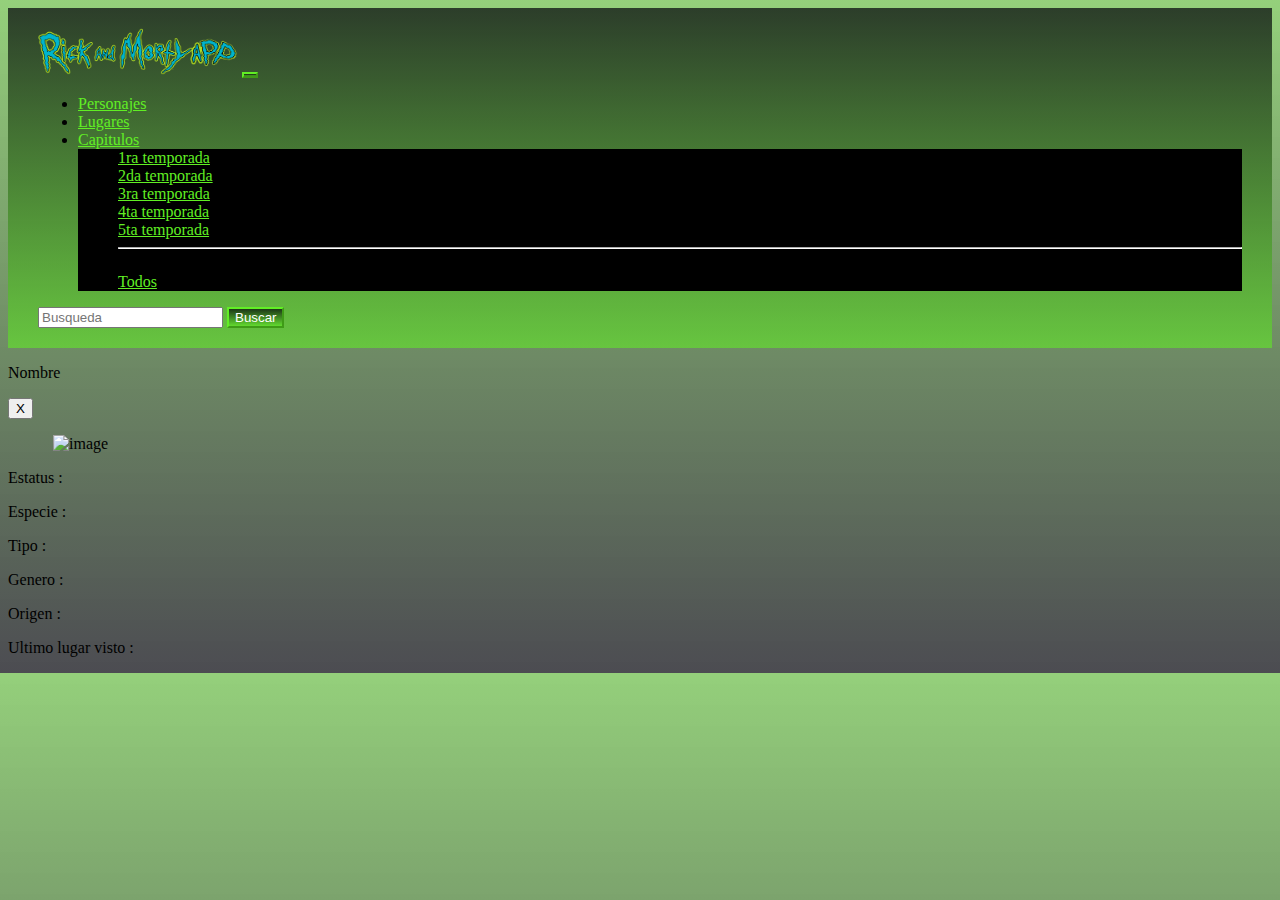
==== index.html @ 0dc6c18f "Commit final del proyecto" ====
<!DOCTYPE html>
<html lang="en">

<head>
    <meta charset="UTF-8">
    <meta http-equiv="X-UA-Compatible" content="IE=edge">
    <meta name="viewport" content="width=device-width, initial-scale=1.0">
    <link rel="icon" href="img/ricklogo.png">
    <!-- <link rel="stylesheet" href="https://cdn.jsdelivr.net/npm/bulma@0.9.4/css/bulma.min.css"> -->
    <link href="https://cdn.jsdelivr.net/npm/bootstrap@5.2.0-beta1/dist/css/bootstrap.min.css" rel="stylesheet"
        integrity="sha384-0evHe/X+R7YkIZDRvuzKMRqM+OrBnVFBL6DOitfPri4tjfHxaWutUpFmBp4vmVor" crossorigin="anonymous" />
    <link rel="stylesheet" href="./CSS/styles.css">
    <title>Rick&MortyApp</title>
</head>

<body>
    <header>
        <nav class="container1 navbar navbar-expand-lg navbar-dark ">
            <div class="container-fluid">
                <a id="logo" class="navbar-color navbar-brand" href="#"><img src="./img/logo.png"
                        alt="ricky-and-morty-logo" width="200"></a>
                <button id="navbarButton" class="navbar-button-color navbar-toggler" type="button"
                    data-bs-toggle="collapse" data-bs-target="#navbarSupportedContent"
                    aria-controls="navbarSupportedContent" aria-expanded="false" aria-label="Toggle navigation">
                    <span class="navbar-button-color navbar-toggler-icon"></span>
                </button>
                <div class="collapse navbar-collapse" id="navbarSupportedContent">
                    <ul class="navbar-nav me-auto mb-2 mb-lg-0">
                        <li class="nav-item">
                            <a id="rendeCharac" class="navbar-color nav-link" aria-current="page"
                                href="#">Personajes</a>
                        </li>
                        <li class="nav-item">
                            <a id="rendLoc" class="navbar-color nav-link" href="#">Lugares</a>
                        </li>
                        <li class="nav-item dropdown">
                            <a class="navbar-color nav-link dropdown-toggle" href="#" role="button"
                                data-bs-toggle="dropdown" aria-expanded="false">
                                Capitulos
                            </a>
                            <ul class="drop dropdown-menu">
                                <li><a id="season1" class="navbar-color dropdown-item" href="#">1ra temporada</a></li>
                                <li><a id="season2" class="navbar-color dropdown-item" href="#">2da temporada</a></li>
                                <li><a id="season3" class="navbar-color dropdown-item" href="#">3ra temporada</a></li>
                                <li><a id="season4" class="navbar-color dropdown-item" href="#">4ta temporada</a></li>
                                <li><a id="season5" class="navbar-color dropdown-item" href="#">5ta temporada</a></li>
                                <li>
                                    <hr class="divider dropdown-divider">
                                </li>
                                <li><a id="allseas" class="navbar-color dropdown-item" href="#">Todos</a></li>
                            </ul>
                        </li>
                    </ul>
                    <form class="d-flex" role="search">
                        <input id="searchInput" class="form-control me-2" type="search" placeholder="Busqueda"
                            aria-label="Search">
                        <button id="searchButton" class="navbar-button-color btn btn-outline-success"
                            type="submit">Buscar</button>
                    </form>
                </div>
            </div>
        </nav>
        <!-- <div id="container">
            <nav id="nav1">
                <a href="" class="characters">Personajes</a>
                <a href="" class="locations">Lugares</a>
                <a href="" class="episodes">Episodios</a>
            </nav>
        </div> -->
    </header>
    <!-- <div id="rickApp" class="col">
        <div class="card">
            <div class='row no-gutters'>
                <div class='col-4' id="characterMain">
                </div>
                <div id="characterName"></div> -->


    <!-- <div class="col-8">
                    <div class="card-body">
                        <h5 class='card-tittle'>{superhero}</h5>
                        <p class='card-text'>{alter_ego}</p>

                        <p class='card-text'>
                            <small class='text-muted'>{first_appearance}</small>
                        </p>

                        

                    </div>
                </div> -->

    <div id="resultado" class="row covers-containers">
    </div>

    <div class="prevnextButtons">

        <div id="prev">
        </div>

        <div id="next">
        </div>

    </div>

    <div class="prevnextButtons">

        <div id="prev1">
        </div>

        <div id="next1">
        </div>

    </div>

    <div class="modal" id="exampleModal">
        <div class="modal-dialog">
            <div class="modal-content">
                <header class="modal-header">
                    <p class="modal-title" id="ficha-nombre">Nombre</p>
                    <button class="delete" aria-label="close" data-bs-dismiss="modal"> X </button>
                </header>
                <section class="modal-body">
                    <div class="columns">
                        <div class="column">
                            <figure class="image">
                                <img id="ficha-img" src="" alt="image">
                            </figure>
                        </div>
                        <div class="column">
                            <p><span>Estatus</span> : <span id="status"></span></p>
                            <p><span>Especie</span> : <span id="species"></span></p>
                            <p><span>Tipo</span> : <span id="type"></span></p>
                            <p><span>Genero</span> : <span id="gender"></span></p>
                            <p><span>Origen</span> : <span id="origin"></span></p>
                            <p><span>Ultimo lugar visto</span> : <span id="location"></span></p>

                        </div>
                    </div>
                </section>
            </div>
        </div>
    </div>

    </div>
    </div>
    </div>



    <script src="https://cdn.jsdelivr.net/npm/bootstrap@5.2.0/dist/js/bootstrap.bundle.min.js"
        integrity="sha384-A3rJD856KowSb7dwlZdYEkO39Gagi7vIsF0jrRAoQmDKKtQBHUuLZ9AsSv4jD4Xa"
        crossorigin="anonymous"></script>
    <script src="./JS/main.js"></script>
    <script src="./JS/characters.js"></script>
    <script src="./JS/searchCharacter.js"></script>
    <script src="./JS/locations.js"></script>
    <script src="./JS/chapters.js"></script>
</body>

</html>
---- CSS/styles.css ----
body{
    background: linear-gradient( 360deg,rgba(0,0,8, .7), rgba(70, 173, 26, 0.578) );
}

header .container1 {
    padding: 20px 30px ;
    background: linear-gradient( 180deg,rgba(0,0,8, .7), rgba(97, 239, 36, 0.578) );
    transition: 800ms ease-out all;
}

/* #logo{
    background: linear-gradient( 180deg,rgba(0,0,8, .7), rgba(97, 239, 36, 0.578) );
} */

#navbarButton{
    background: linear-gradient( 180deg,rgba(0,0,8, .7), rgba(97, 239, 36, 0.578) );
}

header .container1:hover{
    background: black;
}

.navbar-color {
    color: rgb(97, 239, 36);
}

.navbar-button-color {
    color: white;
    background: linear-gradient( 180deg,rgba(0,0,8, .7), rgba(97, 239, 36, 0.578) );
    border-color: rgb(97, 239, 36);
}

.navbar-button-color:hover {
    background-color: rgb(97, 239, 36);
}

.divider {
    border-color: white;
}

.drop {
    border-color: white;
    background-color: black;
}

/* #resultado div{
    background-color: rgb(116, 116, 116);
} */

.card {
    background: linear-gradient( 180deg, rgba(97, 239, 36, 0.578),rgba(0,0,8, .7) );
    color: white;
    scroll-behavior: smooth;
    transition: 500ms ease-out all;

}

.card:hover{
    transform: scale(1.03);
    transform-origin: center;
    overflow: visible;
}

#resultado{
    margin-right: 0px;
    margin-left: 5px;
}

.image img{
    object-fit: cover;
    width: 100%;
    /* margin-bottom: 20px; */
    border-radius: 4px;
    padding-left: 5px;
    padding-right: 5px;
}

.prevnextButtons{
    display: flex;
    justify-content: space-between;
}

.button-color{
    color: rgb(97, 239, 36);
}
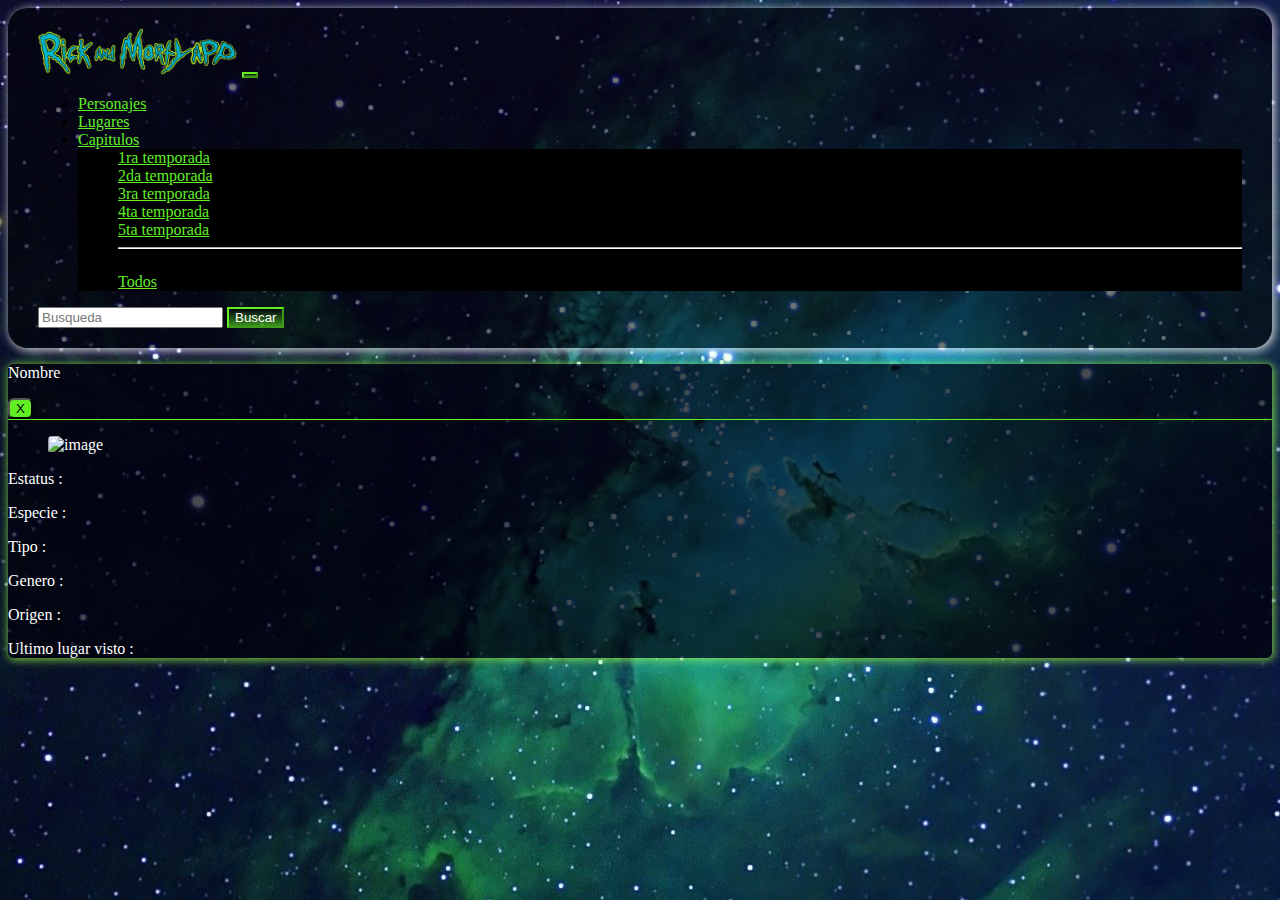
==== commit 2f9efa66: "Actualizacion frontend y arreglar capitulos" ====
--- a/index.html
+++ b/index.html
@@ -15,14 +15,14 @@
 
 <body>
     <header>
-        <nav class="container1 navbar navbar-expand-lg navbar-dark ">
+        <nav class="container1 navbar navbar-expand-lg navbar-dark mt-5 ms-3 me-3 mb-5">
             <div class="container-fluid">
                 <a id="logo" class="navbar-color navbar-brand" href="#"><img src="./img/logo.png"
                         alt="ricky-and-morty-logo" width="200"></a>
                 <button id="navbarButton" class="navbar-button-color navbar-toggler" type="button"
                     data-bs-toggle="collapse" data-bs-target="#navbarSupportedContent"
                     aria-controls="navbarSupportedContent" aria-expanded="false" aria-label="Toggle navigation">
-                    <span class="navbar-button-color navbar-toggler-icon"></span>
+                    <span class="navbar-toggler-icon"></span>
                 </button>
                 <div class="collapse navbar-collapse" id="navbarSupportedContent">
                     <ul class="navbar-nav me-auto mb-2 mb-lg-0">
@@ -90,27 +90,28 @@
                     </div>
                 </div> -->
 
-    <div id="resultado" class="row covers-containers">
+    <div id="resultado" class="row ms-4 me-4 covers-containers">
     </div>
 
     <div class="prevnextButtons">
-
         <div id="prev">
         </div>
-
         <div id="next">
         </div>
-
     </div>
 
     <div class="prevnextButtons">
-
         <div id="prev1">
         </div>
-
         <div id="next1">
         </div>
+    </div>
 
+    <div class="prevnextButtons">
+        <div id="prev2">
+        </div>
+        <div id="next2">
+        </div>
     </div>
 
     <div class="modal" id="exampleModal">
@@ -142,9 +143,7 @@
         </div>
     </div>
 
-    </div>
-    </div>
-    </div>
+
 
 
 
--- a/CSS/styles.css
+++ b/CSS/styles.css
@@ -1,25 +1,66 @@
-
-body{
-    background: linear-gradient( 360deg,rgba(0,0,8, .7), rgba(70, 173, 26, 0.578) );
+body {
+    /* background: linear-gradient( 360deg,rgba(0,0,8, .7), rgba(70, 173, 26, 0.578) ); */
+    background-image: url('../img/10698504.jpg');
 }
 
 header .container1 {
-    padding: 20px 30px ;
-    background: linear-gradient( 180deg,rgba(0,0,8, .7), rgba(97, 239, 36, 0.578) );
+    /* position: absolute; */
+    padding: 20px 30px;
+    background: rgba(0, 0, 0, 0.545);
+    /* linear-gradient( 180deg,rgba(0,0,8, .7), rgba(255, 255, 255, 0.578) ); */
+    /* filter: blur(3px); */
     transition: 800ms ease-out all;
+    border-radius: 20px;
+    box-shadow: 2px 2px 10px 1px rgba(255, 255, 255, 0.745);
+    z-index: 1;
 }
 
-/* #logo{
+/* .divLogo{
+    display: grid;
+    z-index: 0;
+    grid-template-areas: 
+    'a b c'
+    ;
+    width: 100%;
+    height: 1rem;
+}
+
+#logo{
+    grid-area: b;
+    position: fixed;
+    width: 100%;
+}
+
+
+
+#navbarButton{
     background: linear-gradient( 180deg,rgba(0,0,8, .7), rgba(97, 239, 36, 0.578) );
 } */
 
-#navbarButton{
-    background: linear-gradient( 180deg,rgba(0,0,8, .7), rgba(97, 239, 36, 0.578) );
+/* header .container1:hover{
+    background: black;
+} */
+
+/* #logo img{
+    width: 20vw;
+} */
+
+@media (max-width: 600px) {
+
+    .divCard {
+        width: 50%;
+    }
+
 }
 
-header .container1:hover{
-    background: black;
+@media (min-width: 600px) {
+
+    .divCard {
+        width: 25%;
+    }
+
 }
+
 
 .navbar-color {
     color: rgb(97, 239, 36);
@@ -27,7 +68,7 @@
 
 .navbar-button-color {
     color: white;
-    background: linear-gradient( 180deg,rgba(0,0,8, .7), rgba(97, 239, 36, 0.578) );
+    background: linear-gradient(180deg, rgba(0, 0, 8, .7), rgba(97, 239, 36, 0.578));
     border-color: rgb(97, 239, 36);
 }
 
@@ -48,39 +89,71 @@
     background-color: rgb(116, 116, 116);
 } */
 
+
+
 .card {
-    background: linear-gradient( 180deg, rgba(97, 239, 36, 0.578),rgba(0,0,8, .7) );
+    background: linear-gradient(180deg, rgba(255, 255, 255, 0.578), rgba(0, 0, 8, .7));
     color: white;
     scroll-behavior: smooth;
     transition: 500ms ease-out all;
+    box-shadow: 1px 1px 9px 0.5px rgba(255, 255, 255, 0.745);
+
 
 }
 
-.card:hover{
-    transform: scale(1.03);
+.card:hover {
+    transform: scale(1.06);
     transform-origin: center;
     overflow: visible;
+    box-shadow: none;
 }
 
-#resultado{
+.card-body {
+    padding: 1vw;
+}
+
+.card-tittle {
+    font-size: 1.7vmax;
+}
+
+.card-text {
+    font-size: 1vmax;
+}
+
+#resultado {
     margin-right: 0px;
     margin-left: 5px;
 }
 
-.image img{
+.image img {
     object-fit: cover;
     width: 100%;
     /* margin-bottom: 20px; */
     border-radius: 4px;
-    padding-left: 5px;
-    padding-right: 5px;
+    cursor: pointer;
 }
 
-.prevnextButtons{
+.prevnextButtons {
     display: flex;
     justify-content: space-between;
 }
 
-.button-color{
+.button-color {
     color: rgb(97, 239, 36);
 }
+
+.modal-content{
+    background: rgba(0, 0, 8, .7);
+    border-radius: 6px;
+    color: white;
+    box-shadow: 1px 1px 9px 0.5px rgba(157, 255, 71, 0.745);
+}
+
+.modal-header{
+    border-bottom: 1px solid rgb(97, 239, 36);
+}
+
+.delete{
+    border-radius: 6px;
+    background: rgb(97, 239, 36);
+}